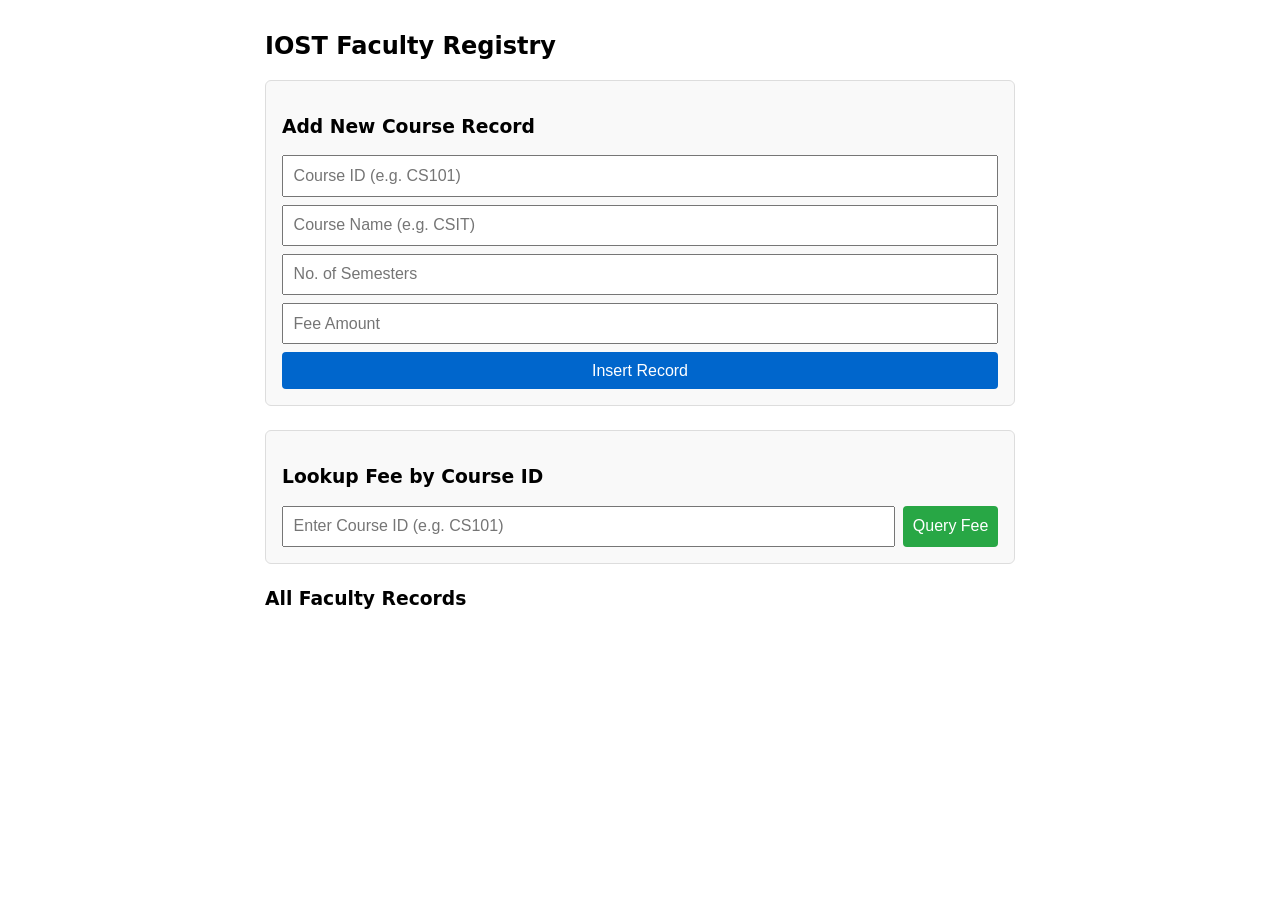
==== Sixth/DotNet/AdoDotNet/wwwroot/index.html @ 1f0d5abd "update on donet lab project." ====
<!DOCTYPE html>
<html lang="en">

<head>
	<meta charset="UTF-8">
	<meta name="viewport" content="width=device-width, initial-scale=1.0">
	<title>IOST Faculty Registry</title>
	<style>
		body {
			font-family: system-ui, -apple-system, sans-serif;
			max-width: 750px;
			margin: 2rem auto;
			padding: 0 1rem;
		}

		.card {
			background: #f9f9f9;
			padding: 1rem;
			border-radius: 6px;
			border: 1px solid #ddd;
			margin-bottom: 1.5rem;
		}

		form {
			display: grid;
			gap: 0.5rem;
		}

		.search-group {
			display: flex;
			gap: 0.5rem;
		}

		.search-group input {
			flex-grow: 1;
		}

		input,
		button {
			padding: 0.6rem;
			font-size: 1rem;
		}

		button {
			background-color: #0066cc;
			color: white;
			border: none;
			cursor: pointer;
			border-radius: 4px;
		}

		button:hover {
			background-color: #004999;
		}

		.btn-search {
			background-color: #28a745;
		}

		.btn-search:hover {
			background-color: #218838;
		}

		.btn-edit {
			background-color: #f0ad4e;
			margin-right: 0.3rem;
		}

		.btn-edit:hover {
			background-color: #ec971f;
		}

		.btn-delete {
			background-color: #d9534f;
		}

		.btn-delete:hover {
			background-color: #c9302c;
		}

		.btn-cancel {
			background-color: #777;
			margin-left: 0.5rem;
		}

		ul {
			list-style: none;
			padding: 0;
		}

		li {
			padding: 0.75rem;
			border: 1px solid #ddd;
			margin-bottom: 0.5rem;
			border-radius: 4px;
			display: flex;
			justify-content: space-between;
			align-items: center;
			background: #fff;
		}

		.fee-result {
			background: #e8f5e9;
			padding: 0.75rem;
			border-radius: 4px;
			border: 1px solid #c8e6c9;
			margin-top: 0.75rem;
		}

		.fee-error {
			background: #ffebee;
			padding: 0.75rem;
			border-radius: 4px;
			border: 1px solid #ffcdd2;
			margin-top: 0.75rem;
			color: #c62828;
		}

		.edit-mode {
			display: grid;
			gap: 0.5rem;
			width: 100%;
		}
	</style>
</head>

<body>

	<h2>IOST Faculty Registry</h2>

	<!-- Insert Record Form -->
	<div class="card">
		<h3>Add New Course Record</h3>
		<form id="facultyForm">
			<input id="courseId" placeholder="Course ID (e.g. CS101)" required />
			<input id="courseName" placeholder="Course Name (e.g. CSIT)" required />
			<input id="semesters" type="number" placeholder="No. of Semesters" required />
			<input id="fee" type="number" step="0.01" placeholder="Fee Amount" required />
			<button type="submit">Insert Record</button>
		</form>
	</div>

	<!-- Dynamic Fee Lookup by Course ID -->
	<div class="card">
		<h3>Lookup Fee by Course ID</h3>
		<form id="searchForm" onsubmit="getFeeByCourseId(event)">
			<div class="search-group">
				<input id="searchCourseId" placeholder="Enter Course ID (e.g. CS101)" required />
				<button type="submit" class="btn-search">Query Fee</button>
			</div>
		</form>
		<div id="feeDisplay"></div>
	</div>

	<!-- Record List -->
	<h3>All Faculty Records</h3>
	<ul id="facultyList"></ul>

	<script>
		const API = '/api/faculty';

		async function loadRecords() {
			const res = await fetch(API);
			const records = await res.json();
			const list = document.getElementById('facultyList');

			list.innerHTML = records.map(f => `
        <li id="item-${f.courseID}">
          <div>
            <strong>${f.course_Name}</strong> (${f.courseID})<br>
            <small>Semesters: ${f.no_of_Semester} | Fee: $${f.fee}</small>
          </div>
          <div>
            <button class="btn-edit" onclick="renderEditMode('${f.courseID}', '${f.course_Name}', ${f.no_of_Semester}, ${f.fee})">Edit</button>
            <button class="btn-delete" onclick="deleteRecord('${f.courseID}')">Delete</button>
          </div>
        </li>
      `).join('');
		}

		document.getElementById('facultyForm').onsubmit = async (e) => {
			e.preventDefault();
			const record = {
				courseID: document.getElementById('courseId').value,
				course_Name: document.getElementById('courseName').value,
				no_of_Semester: parseInt(document.getElementById('semesters').value),
				fee: parseFloat(document.getElementById('fee').value)
			};

			const res = await fetch(API, {
				method: 'POST',
				headers: { 'Content-Type': 'application/json' },
				body: JSON.stringify(record)
			});

			if (res.ok) {
				e.target.reset();
				loadRecords();
			} else {
				alert("Failed to insert record. Ensure CourseID is unique.");
			}
		};

		async function getFeeByCourseId(e) {
			e.preventDefault();
			const queryId = document.getElementById('searchCourseId').value.trim();
			const display = document.getElementById('feeDisplay');

			const res = await fetch(`${API}/fee/${encodeURIComponent(queryId)}`);

			if (res.ok) {
				const data = await res.json();
				display.innerHTML = `
          <div class="fee-result">
            <strong>Course:</strong> ${data.course_Name} (${data.courseID}) <br>
            <strong>Fee:</strong> $${data.fee}
          </div>`;
			} else {
				const error = await res.json();
				display.innerHTML = `<div class="fee-error">${error.message}</div>`;
			}
		}

		function renderEditMode(id, name, semesters, fee) {
			const li = document.getElementById(`item-${id}`);
			li.innerHTML = `
        <div class="edit-mode">
          <input id="edit-name-${id}" value="${name}" />
          <input id="edit-sem-${id}" type="number" value="${semesters}" />
          <input id="edit-fee-${id}" type="number" step="0.01" value="${fee}" />
          <div>
            <button onclick="saveEdit('${id}')">Save</button>
            <button class="btn-cancel" onclick="loadRecords()">Cancel</button>
          </div>
        </div>
      `;
		}

		async function saveEdit(id) {
			const updated = {
				courseID: id,
				course_Name: document.getElementById(`edit-name-${id}`).value,
				no_of_Semester: parseInt(document.getElementById(`edit-sem-${id}`).value),
				fee: parseFloat(document.getElementById(`edit-fee-${id}`).value)
			};

			await fetch(`${API}/${id}`, {
				method: 'PUT',
				headers: { 'Content-Type': 'application/json' },
				body: JSON.stringify(updated)
			});

			loadRecords();
		}

		async function deleteRecord(id) {
			if (!confirm("Delete this faculty record?")) return;
			await fetch(`${API}/${id}`, { method: 'DELETE' });
			loadRecords();
		}

		loadRecords();
	</script>
</body>

</html>
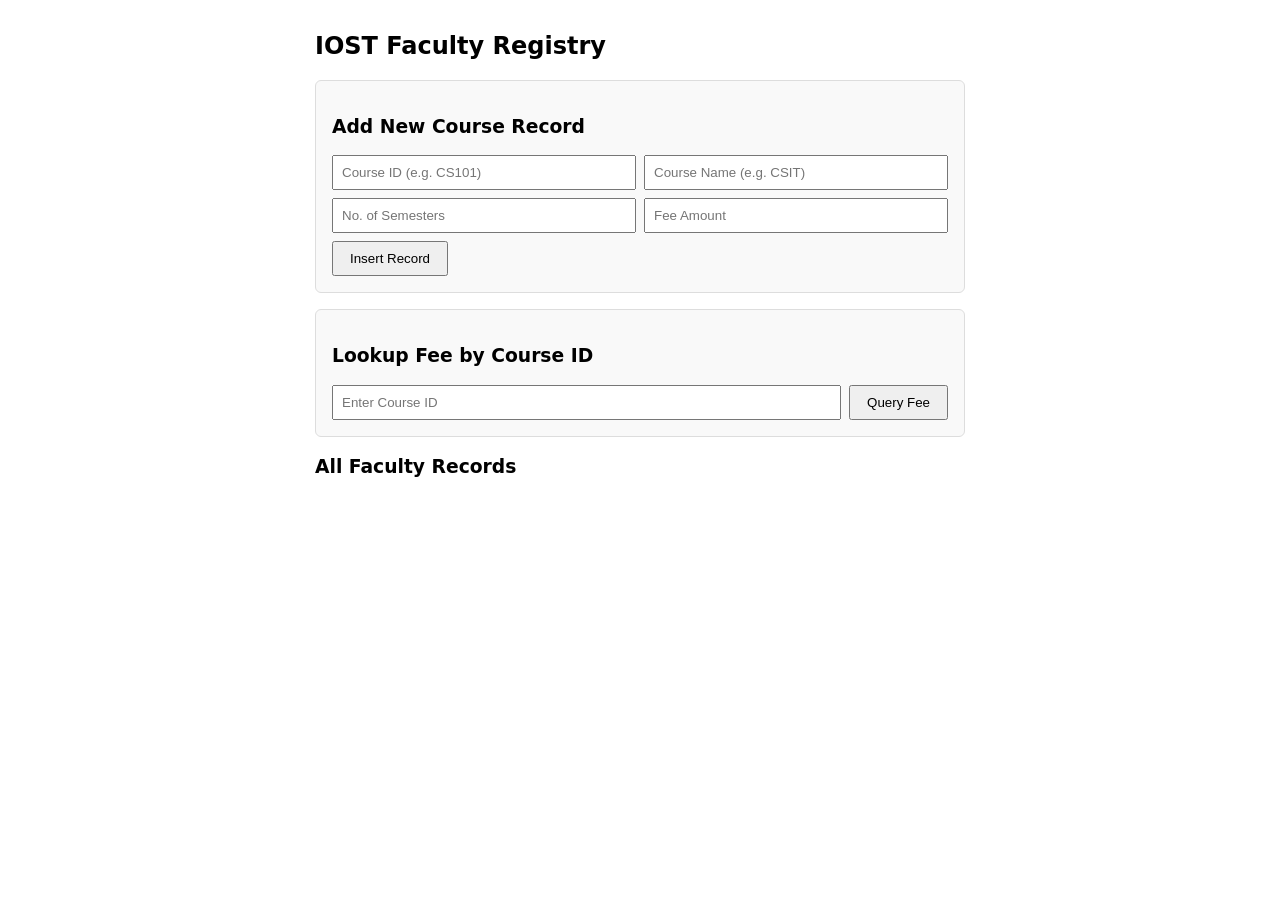
==== commit fa4a1538: "Compiler lab report." ====
--- a/Sixth/DotNet/AdoDotNet/wwwroot/index.html
+++ b/Sixth/DotNet/AdoDotNet/wwwroot/index.html
@@ -7,8 +7,8 @@
 	<title>IOST Faculty Registry</title>
 	<style>
 		body {
-			font-family: system-ui, -apple-system, sans-serif;
-			max-width: 750px;
+			font-family: system-ui, sans-serif;
+			max-width: 650px;
 			margin: 2rem auto;
 			padding: 0 1rem;
 		}
@@ -16,71 +16,25 @@
 		.card {
 			background: #f9f9f9;
 			padding: 1rem;
+			border: 1px solid #ddd;
 			border-radius: 6px;
-			border: 1px solid #ddd;
-			margin-bottom: 1.5rem;
+			margin-bottom: 1rem;
 		}
 
 		form {
-			display: grid;
+			display: flex;
+			flex-wrap: wrap;
 			gap: 0.5rem;
 		}
 
-		.search-group {
-			display: flex;
-			gap: 0.5rem;
-		}
-
-		.search-group input {
-			flex-grow: 1;
-		}
-
-		input,
-		button {
-			padding: 0.6rem;
-			font-size: 1rem;
+		input {
+			flex: 1 1 40%;
+			padding: 0.5rem;
 		}
 
 		button {
-			background-color: #0066cc;
-			color: white;
-			border: none;
+			padding: 0.5rem 1rem;
 			cursor: pointer;
-			border-radius: 4px;
-		}
-
-		button:hover {
-			background-color: #004999;
-		}
-
-		.btn-search {
-			background-color: #28a745;
-		}
-
-		.btn-search:hover {
-			background-color: #218838;
-		}
-
-		.btn-edit {
-			background-color: #f0ad4e;
-			margin-right: 0.3rem;
-		}
-
-		.btn-edit:hover {
-			background-color: #ec971f;
-		}
-
-		.btn-delete {
-			background-color: #d9534f;
-		}
-
-		.btn-delete:hover {
-			background-color: #c9302c;
-		}
-
-		.btn-cancel {
-			background-color: #777;
-			margin-left: 0.5rem;
 		}
 
 		ul {
@@ -90,36 +44,22 @@
 
 		li {
 			padding: 0.75rem;
-			border: 1px solid #ddd;
-			margin-bottom: 0.5rem;
-			border-radius: 4px;
-			display: flex;
-			justify-content: space-between;
-			align-items: center;
-			background: #fff;
+			border-bottom: 1px solid #ccc;
 		}
 
 		.fee-result {
 			background: #e8f5e9;
-			padding: 0.75rem;
+			padding: 0.5rem;
 			border-radius: 4px;
-			border: 1px solid #c8e6c9;
-			margin-top: 0.75rem;
+			margin-top: 0.5rem;
 		}
 
 		.fee-error {
 			background: #ffebee;
-			padding: 0.75rem;
+			color: #c62828;
+			padding: 0.5rem;
 			border-radius: 4px;
-			border: 1px solid #ffcdd2;
-			margin-top: 0.75rem;
-			color: #c62828;
-		}
-
-		.edit-mode {
-			display: grid;
-			gap: 0.5rem;
-			width: 100%;
+			margin-top: 0.5rem;
 		}
 	</style>
 </head>
@@ -128,76 +68,62 @@
 
 	<h2>IOST Faculty Registry</h2>
 
-	<!-- Insert Record Form -->
 	<div class="card">
 		<h3>Add New Course Record</h3>
 		<form id="facultyForm">
-			<input id="courseId" placeholder="Course ID (e.g. CS101)" required />
-			<input id="courseName" placeholder="Course Name (e.g. CSIT)" required />
-			<input id="semesters" type="number" placeholder="No. of Semesters" required />
-			<input id="fee" type="number" step="0.01" placeholder="Fee Amount" required />
+			<input name="courseID" placeholder="Course ID (e.g. CS101)" required />
+			<input name="course_Name" placeholder="Course Name (e.g. CSIT)" required />
+			<input name="no_of_Semester" type="number" placeholder="No. of Semesters" required />
+			<input name="fee" type="number" step="0.01" placeholder="Fee Amount" required />
 			<button type="submit">Insert Record</button>
 		</form>
 	</div>
 
-	<!-- Dynamic Fee Lookup by Course ID -->
 	<div class="card">
 		<h3>Lookup Fee by Course ID</h3>
-		<form id="searchForm" onsubmit="getFeeByCourseId(event)">
-			<div class="search-group">
-				<input id="searchCourseId" placeholder="Enter Course ID (e.g. CS101)" required />
-				<button type="submit" class="btn-search">Query Fee</button>
-			</div>
+		<form onsubmit="getFeeByCourseId(event)">
+			<input id="searchCourseId" placeholder="Enter Course ID" required />
+			<button type="submit">Query Fee</button>
 		</form>
 		<div id="feeDisplay"></div>
 	</div>
 
-	<!-- Record List -->
 	<h3>All Faculty Records</h3>
 	<ul id="facultyList"></ul>
 
 	<script>
 		const API = '/api/faculty';
 
+		const apiReq = (url, method = 'GET', body) =>
+			fetch(url, {
+				method,
+				headers: body ? { 'Content-Type': 'application/json' } : {},
+				body: body ? JSON.stringify(body) : null
+			});
+
 		async function loadRecords() {
-			const res = await fetch(API);
+			const res = await apiReq(API);
 			const records = await res.json();
-			const list = document.getElementById('facultyList');
-
-			list.innerHTML = records.map(f => `
-        <li id="item-${f.courseID}">
-          <div>
-            <strong>${f.course_Name}</strong> (${f.courseID})<br>
-            <small>Semesters: ${f.no_of_Semester} | Fee: $${f.fee}</small>
-          </div>
-          <div>
-            <button class="btn-edit" onclick="renderEditMode('${f.courseID}', '${f.course_Name}', ${f.no_of_Semester}, ${f.fee})">Edit</button>
-            <button class="btn-delete" onclick="deleteRecord('${f.courseID}')">Delete</button>
-          </div>
+			document.getElementById('facultyList').innerHTML = records.map(f => `
+        <li>
+          <strong>${f.course_Name}</strong> (${f.courseID})<br>
+          <small>Semesters: ${f.no_of_Semester} | Fee: $${f.fee}</small>
         </li>
       `).join('');
 		}
 
 		document.getElementById('facultyForm').onsubmit = async (e) => {
 			e.preventDefault();
-			const record = {
-				courseID: document.getElementById('courseId').value,
-				course_Name: document.getElementById('courseName').value,
-				no_of_Semester: parseInt(document.getElementById('semesters').value),
-				fee: parseFloat(document.getElementById('fee').value)
-			};
+			const data = Object.fromEntries(new FormData(e.target));
+			data.no_of_Semester = parseInt(data.no_of_Semester);
+			data.fee = parseFloat(data.fee);
 
-			const res = await fetch(API, {
-				method: 'POST',
-				headers: { 'Content-Type': 'application/json' },
-				body: JSON.stringify(record)
-			});
-
+			const res = await apiReq(API, 'POST', data);
 			if (res.ok) {
 				e.target.reset();
 				loadRecords();
 			} else {
-				alert("Failed to insert record. Ensure CourseID is unique.");
+				alert('Failed to insert record.');
 			}
 		};
 
@@ -205,58 +131,15 @@
 			e.preventDefault();
 			const queryId = document.getElementById('searchCourseId').value.trim();
 			const display = document.getElementById('feeDisplay');
-
-			const res = await fetch(`${API}/fee/${encodeURIComponent(queryId)}`);
+			const res = await apiReq(`${API}/fee/${encodeURIComponent(queryId)}`);
 
 			if (res.ok) {
 				const data = await res.json();
-				display.innerHTML = `
-          <div class="fee-result">
-            <strong>Course:</strong> ${data.course_Name} (${data.courseID}) <br>
-            <strong>Fee:</strong> $${data.fee}
-          </div>`;
+				display.innerHTML = `<div class="fee-result"><strong>Course:</strong> ${data.course_Name} (${data.courseID})<br><strong>Fee:</strong> $${data.fee}</div>`;
 			} else {
-				const error = await res.json();
-				display.innerHTML = `<div class="fee-error">${error.message}</div>`;
+				const error = await res.json().catch(() => ({ message: 'Not found' }));
+				display.innerHTML = `<div class="fee-error">${error.message || 'Error fetching fee.'}</div>`;
 			}
-		}
-
-		function renderEditMode(id, name, semesters, fee) {
-			const li = document.getElementById(`item-${id}`);
-			li.innerHTML = `
-        <div class="edit-mode">
-          <input id="edit-name-${id}" value="${name}" />
-          <input id="edit-sem-${id}" type="number" value="${semesters}" />
-          <input id="edit-fee-${id}" type="number" step="0.01" value="${fee}" />
-          <div>
-            <button onclick="saveEdit('${id}')">Save</button>
-            <button class="btn-cancel" onclick="loadRecords()">Cancel</button>
-          </div>
-        </div>
-      `;
-		}
-
-		async function saveEdit(id) {
-			const updated = {
-				courseID: id,
-				course_Name: document.getElementById(`edit-name-${id}`).value,
-				no_of_Semester: parseInt(document.getElementById(`edit-sem-${id}`).value),
-				fee: parseFloat(document.getElementById(`edit-fee-${id}`).value)
-			};
-
-			await fetch(`${API}/${id}`, {
-				method: 'PUT',
-				headers: { 'Content-Type': 'application/json' },
-				body: JSON.stringify(updated)
-			});
-
-			loadRecords();
-		}
-
-		async function deleteRecord(id) {
-			if (!confirm("Delete this faculty record?")) return;
-			await fetch(`${API}/${id}`, { method: 'DELETE' });
-			loadRecords();
 		}
 
 		loadRecords();
